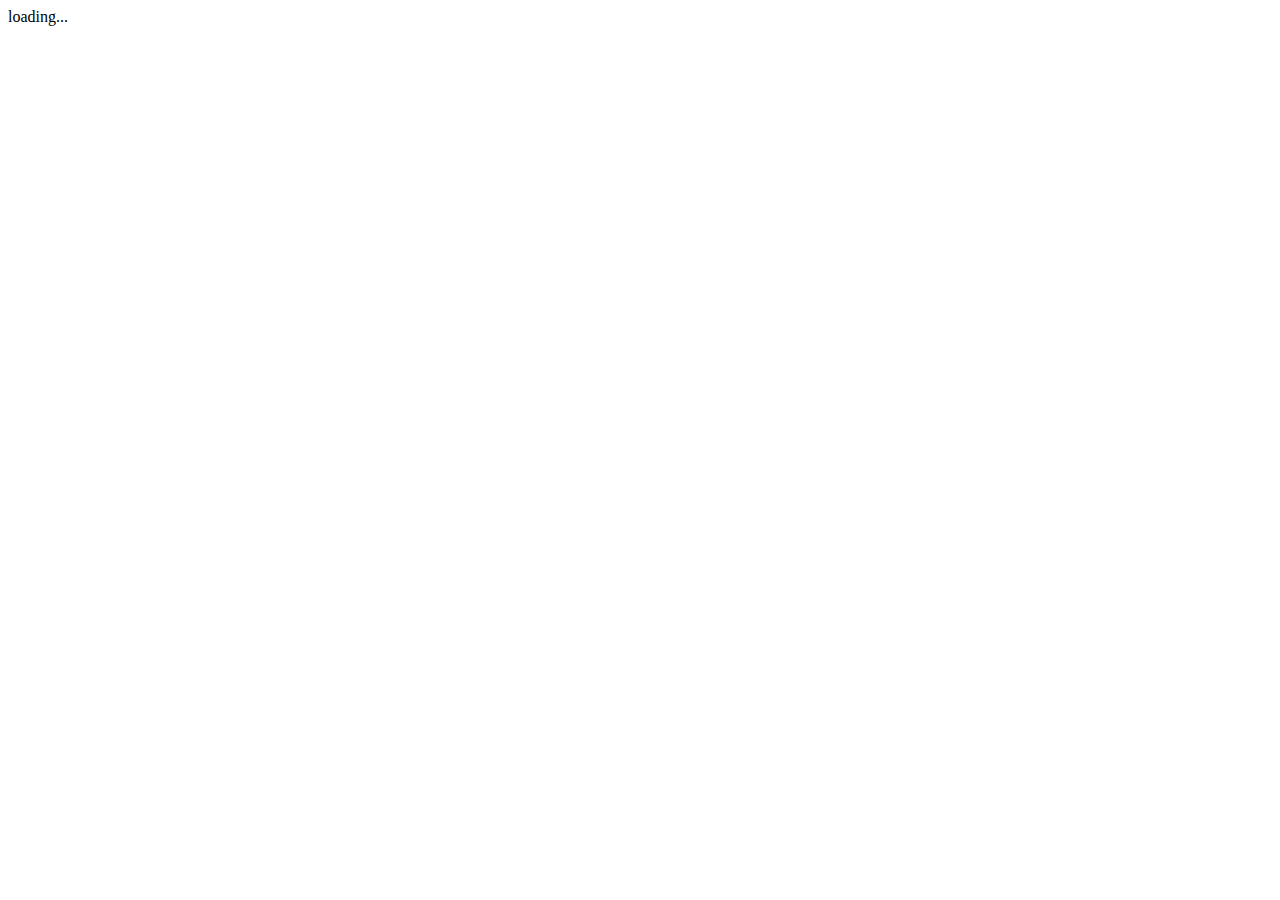
==== assets/templates/home.html @ 42ad1d55 "Basic http server with websocket communication" ====
<html>
<head>
<title>xRemoteControl</title>
<script type="text/javascript" src="js/jquery-3.2.1.min.js"></script>
<script type="text/javascript">
  var connections = {}
  $(function() {
    if (window["WebSocket"]) {
      connections.main = new WebSocket("ws://"+window.location.host+"/ws");
      connections.main.onclose = function(evt) {
        $("body").empty().html("<div>Connection closed.</div>");
      }
      connections.main.onmessage = function(evt) {
        jsonData = jQuery.parseJSON(evt.data);
        $(jsonData.Tag).empty().html(jsonData.Message);
      }
			$("#conn").empty().html("connected");
    }
    else {
      $("body").empty().html("<div>Your browser does not support WebSockets.</div>");
    }
  });
</script>
<style type="text/css"><![CDATA[
html {
    overflow: hidden;
}

body {
    overflow: hidden;
    padding: 0;
    margin: 0;
    width: 100%;
    height: 100%;
    background: black;
    color: white;
}
]]></style>
</head>
<body>
	<div id="conn">loading...</div>
</body>
</html>
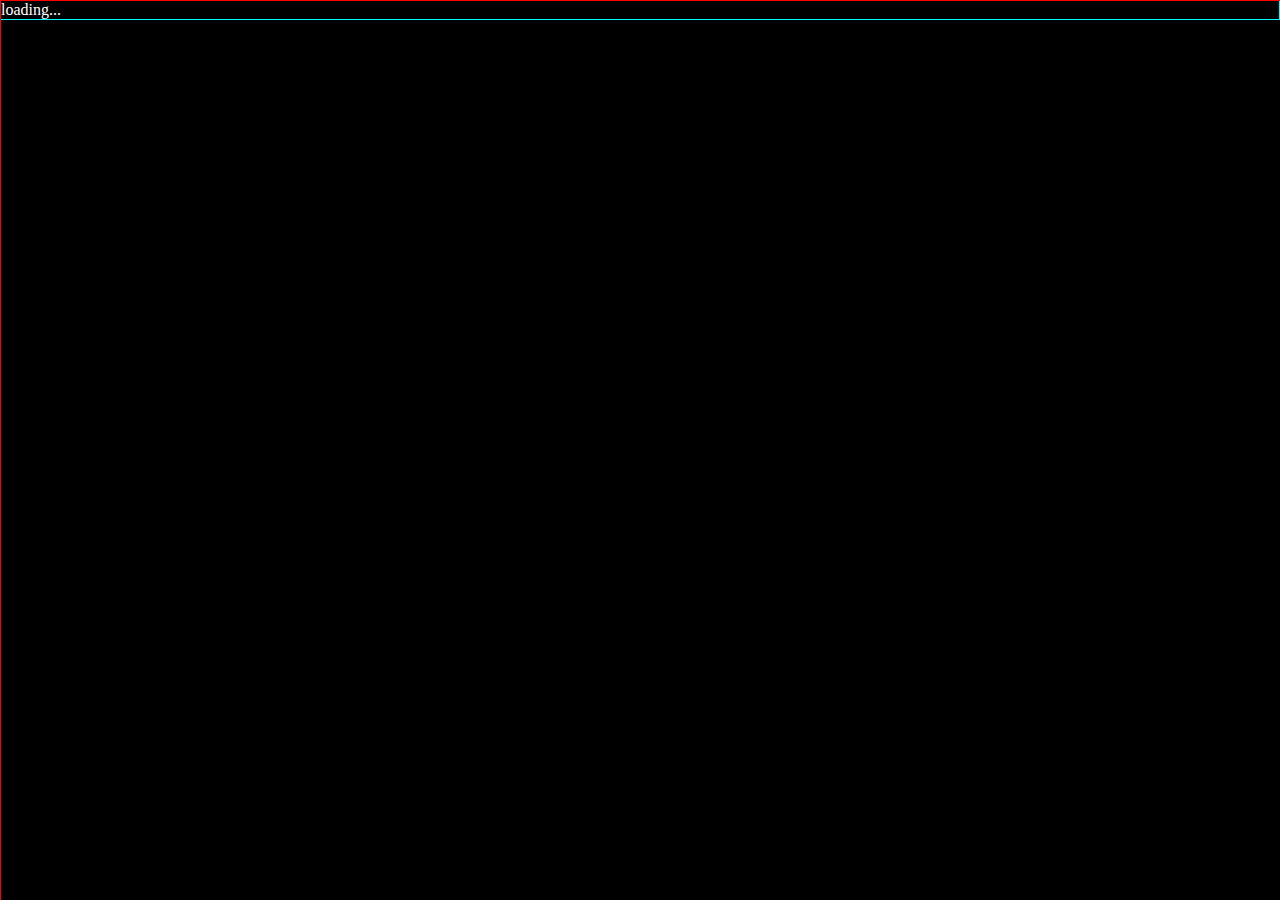
==== commit 859ce96e: "Mouse move and click functionality, etc..." ====
--- a/assets/templates/home.html
+++ b/assets/templates/home.html
@@ -1,43 +1,130 @@
 <html>
-<head>
-<title>xRemoteControl</title>
-<script type="text/javascript" src="js/jquery-3.2.1.min.js"></script>
-<script type="text/javascript">
-  var connections = {}
-  $(function() {
-    if (window["WebSocket"]) {
-      connections.main = new WebSocket("ws://"+window.location.host+"/ws");
-      connections.main.onclose = function(evt) {
-        $("body").empty().html("<div>Connection closed.</div>");
-      }
-      connections.main.onmessage = function(evt) {
-        jsonData = jQuery.parseJSON(evt.data);
-        $(jsonData.Tag).empty().html(jsonData.Message);
-      }
-			$("#conn").empty().html("connected");
-    }
-    else {
-      $("body").empty().html("<div>Your browser does not support WebSockets.</div>");
-    }
-  });
-</script>
-<style type="text/css"><![CDATA[
-html {
-    overflow: hidden;
+	<head>
+		<title>xRemoteControl</title>
+		<script type="text/javascript" src="js/jquery-3.2.1.min.js"></script>
+		<script type="text/javascript">
+$(function() {
+	var touchpad = {
+		socket: null,
+		pad: $("#touchpad"),
+		x:0, y:0, moved: false,
+		click: function() {
+			//this.log("click");
+			this.socket.send(JSON.stringify({
+				type: "clickleft"
+			}));
+		},
+		touchstart: function(e) {
+			e.preventDefault();
+			this.x=e.touches[0].pageX;
+			this.y=e.touches[0].pageY;
+			this.moved = false;
+			//this.log("touchstart [x,y]: ["+this.x+","+this.y+"]");
+		},
+		touchmove: function(e) {
+			e.preventDefault();
+			var dx = e.touches[0].pageX-this.x;
+			var dy = e.touches[0].pageY-this.y;
+			if (this.moved == false && ((dx*dx)+(dy*dy)) < 200) {
+				return;
+			}
+			this.socket.send(JSON.stringify({
+				type: "moverelative",
+				data: {
+					x: dx, 
+					y: dy
+				}
+			}));
+			this.x=e.touches[0].pageX;
+			this.y=e.touches[0].pageY;
+			this.moved = true;
+			//this.log("touchmove [dx,dy][x,y]: ["+dx+","+dy+"]["+this.x+","+this.y+"]");
+		},
+		touchend: function(e) {
+			e.preventDefault();
+			if (this.moved == false) {
+				this.click();
+			}
+			//this.log("touchend");
+		},
+		touchcancel: function(e) {
+			e.preventDefault();
+			this.log("touchcancel");
+		},
+		mousedown: function(e) {
+			this.log("mousedown");
+		},
+		mouseup: function(e) {
+			this.log("mouseup");
+		},
+		log: function(t) {
+			$("#content .log").prepend("<p>"+t+"</p>");
+		}
+	};
+	if (window["WebSocket"]) {
+		touchpad.socket = new WebSocket("ws://"+window.location.host+"/ws");
+		touchpad.socket.onopen = function(evt) {
+			touchpad.log("WebSocket connected");
+			touchpad.pad
+				.on("touchstart", function(e){touchpad.touchstart(e)})
+				.on("touchmove", function(e){touchpad.touchmove(e)})
+				.on("touchend", function(e){touchpad.touchend(e)})
+				.on("touchcancel",function(e){touchpad.touchcancel(e)});
+		}
+		touchpad.socket.onclose = function(evt) {
+			touchpad.log("WebSocket closed");
+			touchpad.pad.off();
+			touchpad.socket = null;
+		}
+		touchpad.socket.onmessage = function(evt) {
+			jsonData = jQuery.parseJSON(evt.data);
+			touchpad.log("WebSocket read: <code>"+jsonData+"</code>");
+		}
+	}
+	else {
+		touchpad.log("Your browser does not support WebSockets.");
+	}
+});
+		</script>
+		<style type="text/css">
+
+body {
+	margin:0;
+	padding:0;
 }
 
-body {
-    overflow: hidden;
-    padding: 0;
-    margin: 0;
-    width: 100%;
-    height: 100%;
-    background: black;
-    color: white;
+#content {
+	position: fixed;
+	overflow: hidden;
+	padding: 0;
+	margin: 0;
+	width: 100%;
+	height: 100%;
+	background: black;
+	color: white;
 }
-]]></style>
-</head>
-<body>
-	<div id="conn">loading...</div>
-</body>
+#content .log {
+	border: 1px solid cyan;
+}
+#content .log p {
+	margin:0;
+}
+
+#touchpad {
+	position: absolute;
+	top: 0;
+	left: 0;
+	width: 100%;
+	height: 100%;
+	border: 1px solid red;
+	color: transparent;
+}
+		</style>
+	</head>
+	<body>
+		<div id="content">
+			<div id="touchpad"></div>
+			<div class="log"><p>loading...</p></div>
+		</div>
+	</body>
 </html>
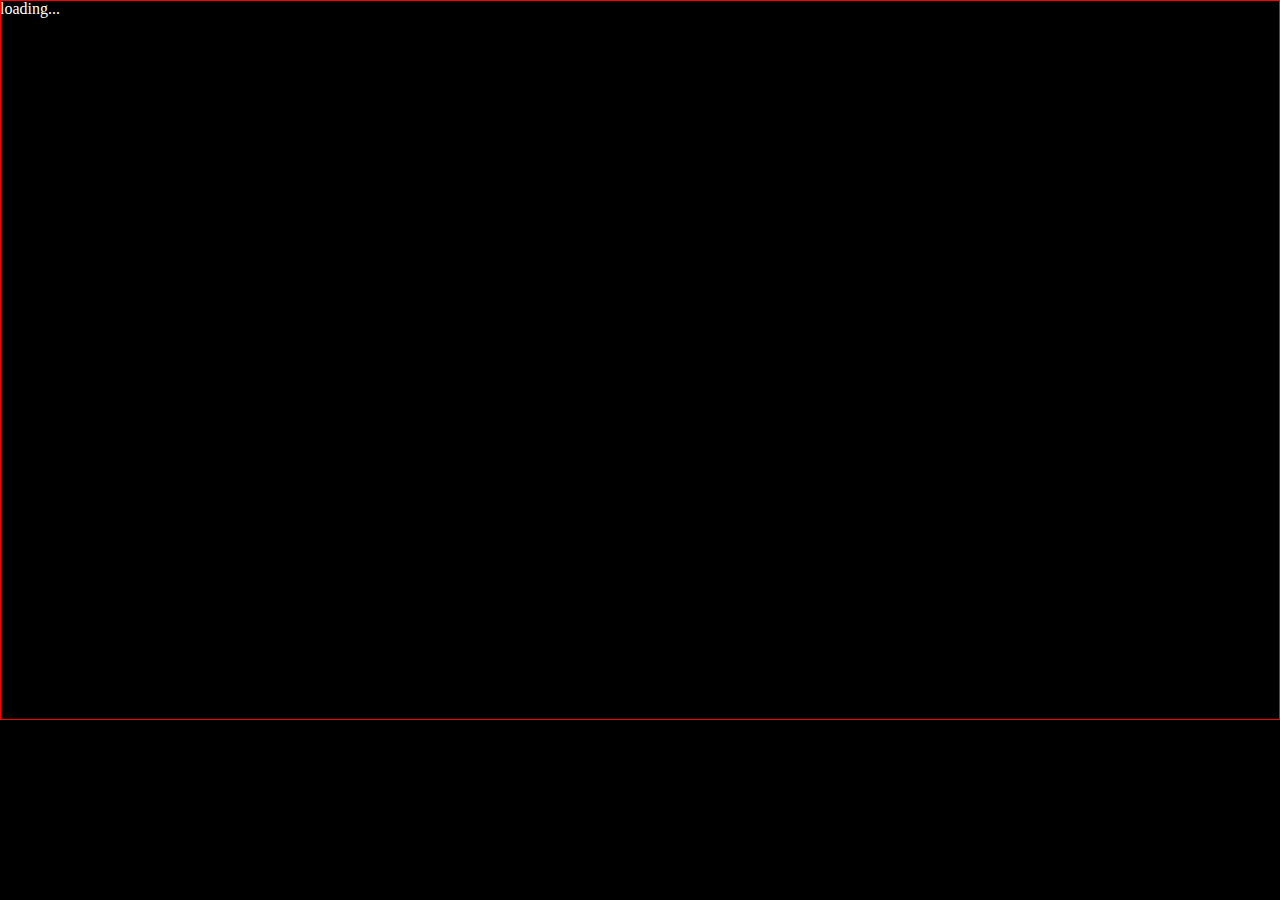
==== commit 0edec6a9: "Two finger right click & scrolling up/down" ====
--- a/assets/templates/home.html
+++ b/assets/templates/home.html
@@ -1,71 +1,168 @@
 <html>
 	<head>
 		<title>xRemoteControl</title>
+		<meta name="viewport" content="width=device-width,user-scalable=no">
 		<script type="text/javascript" src="js/jquery-3.2.1.min.js"></script>
 		<script type="text/javascript">
+function Touchpad(e) {
+	this.socket = null;
+	this.pad = $(e);
+	this.touches = new Map();
+	this.click = function(button) {
+		//this.log("click "+button);
+		this.socket.send(JSON.stringify({
+			type: "click",
+			data:{
+				button: button
+			}
+		}));
+	};
+	this.clickLeft = function() {
+		this.click("left");
+	}
+	this.clickRight = function() {
+		this.click("right");
+	}
+	this.touchstart = function(e) {
+		//this.log("touchstart");
+		e.preventDefault();
+		for (var i = 0; i < e.changedTouches.length; i++) {
+			var t = e.changedTouches[i];
+			switch (this.touches.size) {
+				case 0:
+				case 1:
+					this.touches.set(t.identifier, {
+						x: t.screenX,
+						y: t.screenY,
+						sizeCreated: this.touches.size
+					});
+					//this.log("touches.size "+this.touches.size);
+					break;
+				default:
+					return;
+			}
+		}
+	};
+	this.touchmove = function(e) {
+		//this.log("touchmove");
+		e.preventDefault();
+		for (var i = 0; i < e.changedTouches.length; i++) {
+			var te = e.changedTouches[i];
+			if (!this.touches.has(te.identifier)) {
+				continue;
+			}
+			var t = this.touches.get(te.identifier);
+			var dx = te.screenX-t.x;
+			var dy = te.screenY-t.y;
+			if (t.moved == undefined && ((dx*dx)+(dy*dy)) < 200) {
+				continue;
+			}
+			switch (this.touches.size) {
+				case 1:
+					// 1 finger move
+					t.moved = true;
+					t.preventClick = true;
+					this.socket.send(JSON.stringify({
+						type: "moverelative",
+						data: {
+							x: dx,
+							y: dy
+						}
+					}));
+					//this.log("action: move [dx,dy]: ["+dx+","+dy+"]");
+					break;
+				case 2:
+					//this.log("scroll "+t.sizeCreated);
+					for (var ti of this.touches.entries()) {
+						//this.log("set preventClick to "+ti[1].sizeCreated);
+						ti[1].moved = true;
+						ti[1].preventClick = true;
+					}
+					this.socket.send(JSON.stringify({
+						type: "scroll",
+						data: {
+							x: dx,
+							y: dy
+						}
+					}));
+					//this.log("action: scroll [dx,dy]: ["+dx+","+dy+"]");
+					break;
+				default:
+			}
+			t.x = te.screenX;
+			t.y = te.screenY;
+		}
+	};
+	this.touchend = function(e) {
+		//this.log("touchend");
+		//this.log("touches.size "+this.touches.size);
+		e.preventDefault();
+		for (var i = 0; i < e.changedTouches.length; i++) {
+			var te = e.changedTouches[i];
+			if (!this.touches.has(te.identifier)) {
+				continue;
+			}
+			var t = this.touches.get(te.identifier);
+			switch (this.touches.size) {
+				case 1:
+					if (t.preventClick == true) {
+						break;
+					}
+					if (t.rightClick == true) {
+						//this.log("action: right click");
+						this.clickRight();
+						break;
+					}
+					//this.log("action: left click");
+					this.clickLeft();
+					break;
+				case 2:
+					for (var ti of this.touches.entries()) {
+						//this.log("set rightClick to "+ti[1].sizeCreated);
+						ti[1].rightClick=true;
+					}
+					break;
+				default:
+			}
+			this.touches.delete(te.identifier);
+		}
+	};
+	this.touchcancel = function(e) {
+		e.preventDefault();
+		this.log("touchcancel");
+	};
+	this.mousedown = function(e) {
+		this.log("mousedown");
+	};
+	this.mouseup = function(e) {
+		this.log("mouseup");
+	};
+	this.mouseenter = function(e) {
+		this.log("mouseenter");
+	};
+	this.mouseleave = function(e) {
+		this.log("mouseleave");
+	};
+	this.mousemove = function(e) {
+		this.log("mousemove");
+	};
+	this.log = function(t) {
+		$("#content .log").prepend("<p>"+t+"</p>");
+	};
+};
 $(function() {
-	var touchpad = {
-		socket: null,
-		pad: $("#touchpad"),
-		x:0, y:0, moved: false,
-		click: function() {
-			//this.log("click");
-			this.socket.send(JSON.stringify({
-				type: "clickleft"
-			}));
-		},
-		touchstart: function(e) {
-			e.preventDefault();
-			this.x=e.touches[0].pageX;
-			this.y=e.touches[0].pageY;
-			this.moved = false;
-			//this.log("touchstart [x,y]: ["+this.x+","+this.y+"]");
-		},
-		touchmove: function(e) {
-			e.preventDefault();
-			var dx = e.touches[0].pageX-this.x;
-			var dy = e.touches[0].pageY-this.y;
-			if (this.moved == false && ((dx*dx)+(dy*dy)) < 200) {
-				return;
-			}
-			this.socket.send(JSON.stringify({
-				type: "moverelative",
-				data: {
-					x: dx, 
-					y: dy
-				}
-			}));
-			this.x=e.touches[0].pageX;
-			this.y=e.touches[0].pageY;
-			this.moved = true;
-			//this.log("touchmove [dx,dy][x,y]: ["+dx+","+dy+"]["+this.x+","+this.y+"]");
-		},
-		touchend: function(e) {
-			e.preventDefault();
-			if (this.moved == false) {
-				this.click();
-			}
-			//this.log("touchend");
-		},
-		touchcancel: function(e) {
-			e.preventDefault();
-			this.log("touchcancel");
-		},
-		mousedown: function(e) {
-			this.log("mousedown");
-		},
-		mouseup: function(e) {
-			this.log("mouseup");
-		},
-		log: function(t) {
-			$("#content .log").prepend("<p>"+t+"</p>");
-		}
-	};
+	var touchpad = new Touchpad("#touchpad");
 	if (window["WebSocket"]) {
 		touchpad.socket = new WebSocket("ws://"+window.location.host+"/ws");
 		touchpad.socket.onopen = function(evt) {
 			touchpad.log("WebSocket connected");
 			touchpad.pad
+			//.on("click", function(e){touchpad.click(e)})
+			//.on("mouseenter", function(e){touchpad.mouseenter(e)})
+			//.on("mouseleave", function(e){touchpad.mouseleave(e)})
+			//.on("mousedown", function(e){touchpad.mousedown(e)})
+			//.on("mousemove", function(e){touchpad.mousemove(e)})
+			//.on("mouseup", function(e){touchpad.mouseup(e)})
 				.on("touchstart", function(e){touchpad.touchstart(e)})
 				.on("touchmove", function(e){touchpad.touchmove(e)})
 				.on("touchend", function(e){touchpad.touchend(e)})
@@ -87,7 +184,6 @@
 });
 		</script>
 		<style type="text/css">
-
 body {
 	margin:0;
 	padding:0;
@@ -103,19 +199,20 @@
 	background: black;
 	color: white;
 }
-#content .log {
-	border: 1px solid cyan;
-}
+
 #content .log p {
 	margin:0;
 }
 
 #touchpad {
+	/*box-sizing: border-box;
+width: 100%;
+height: 70%;*/
 	position: absolute;
-	top: 0;
-	left: 0;
-	width: 100%;
-	height: 100%;
+	top:0;
+	bottom:20%;
+	left:0;
+	right:0;
 	border: 1px solid red;
 	color: transparent;
 }
